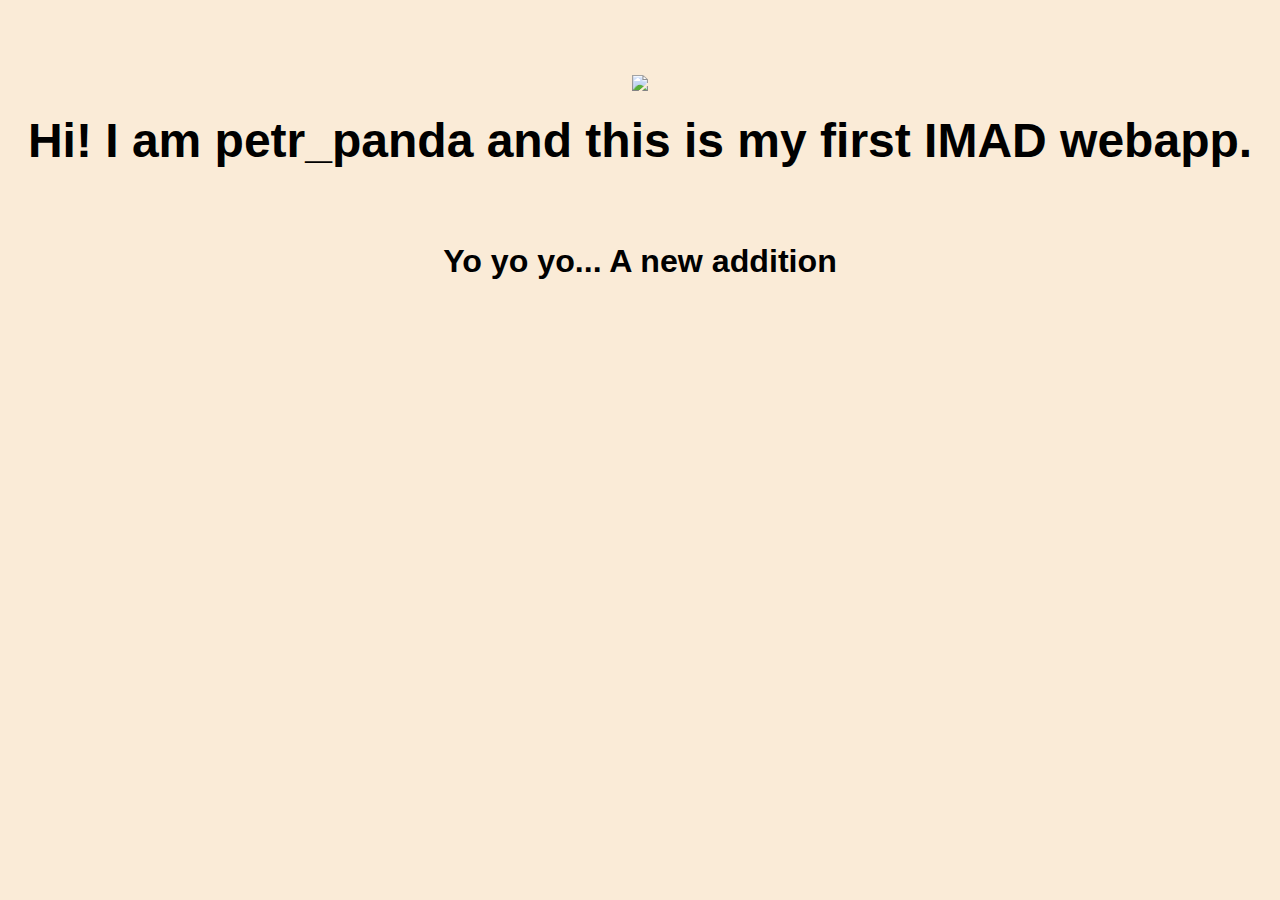
==== ui/index.html @ 00d42004 "[imad-console] Updates ui/index.html" ====
<!doctype html>
<html>
    <head>
        <link href="/ui/style.css" rel="stylesheet" />
    </head>
    <body>
        <div class="center">
            <img src="/ui/madi.png" class="img-medium"/>
        </div>
        <br>
        <div id="main_text" class="center text-big bold">
            Hi! I am petr_panda and this is my first IMAD webapp.
            <h6> Yo yo yo... A new addition</h6>
            <script>
                alert("Hi there. Welcome to the website!")
            </script>
        </div>
        <script type="text/javascript" src="/ui/main.js">
        </script>
    </body>
</html>
---- ui/style.css ----
body {
    font-family: sans-serif;
    background-color: #faebd7;
    margin-top: 75px;
}

.center {
    text-align: center;
}

.text-big {
    font-size: 300%;
}

.bold {
    font-weight: bold;
}

.img-medium {
    height: 200px;
}

.container{
	max-width: 800px;
    margin: 0 auto;
    color: #474444;
    font-family : sans-serif;
    padding-top : 60px;
    padding-left : 20px;
    padding-right : 20px;
    text-align : justify;
}
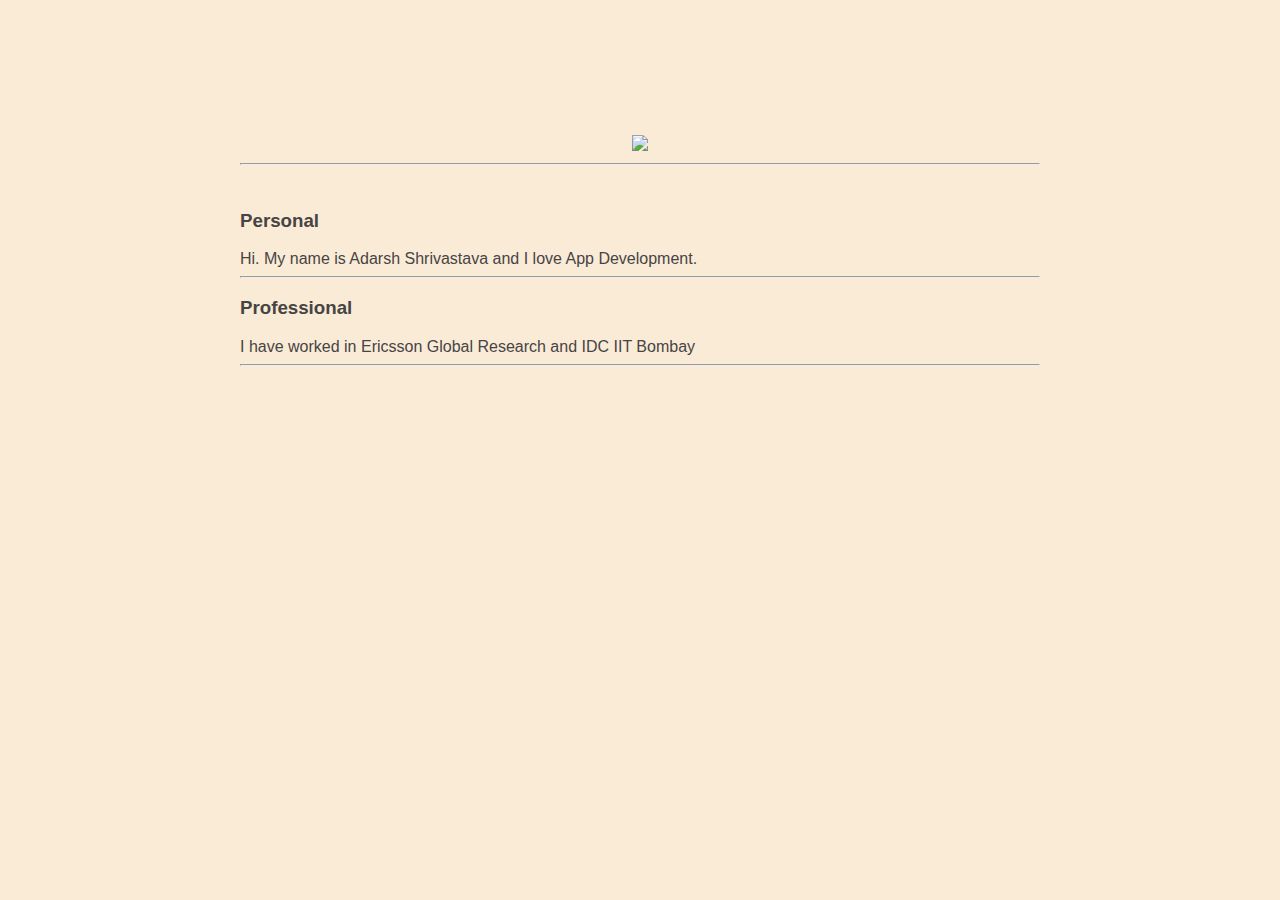
==== commit 7b6f8d40: "[imad-console] Updates ui/index.html" ====
--- a/ui/index.html
+++ b/ui/index.html
@@ -4,18 +4,28 @@
         <link href="/ui/style.css" rel="stylesheet" />
     </head>
     <body>
-        <div class="center">
-            <img src="/ui/madi.png" class="img-medium"/>
-        </div>
-        <br>
-        <div id="main_text" class="center text-big bold">
-            Hi! I am petr_panda and this is my first IMAD webapp.
-            <h6> Yo yo yo... A new addition</h6>
-            <script>
-                alert("Hi there. Welcome to the website!")
+        <div class="container">
+            <div class="center">
+                <img src="http://zeenews.india.com/tags/ma-long.html" id="image-madi" class="img-medium"/>
+            </div>
+            <hr/>
+            <br>
+            <h3>
+                Personal
+            </h3>
+            <div>
+                Hi. My name is Adarsh Shrivastava and I love App Development.
+            </div>
+            <hr/>
+            <h3>
+                Professional
+            </h3>
+            <div>
+                I have worked in Ericsson Global Research and IDC IIT Bombay
+            </div>
+            <hr/>
+            <script type="text/javascript" src="/ui/main.js">
             </script>
         </div>
-        <script type="text/javascript" src="/ui/main.js">
-        </script>
     </body>
 </html>
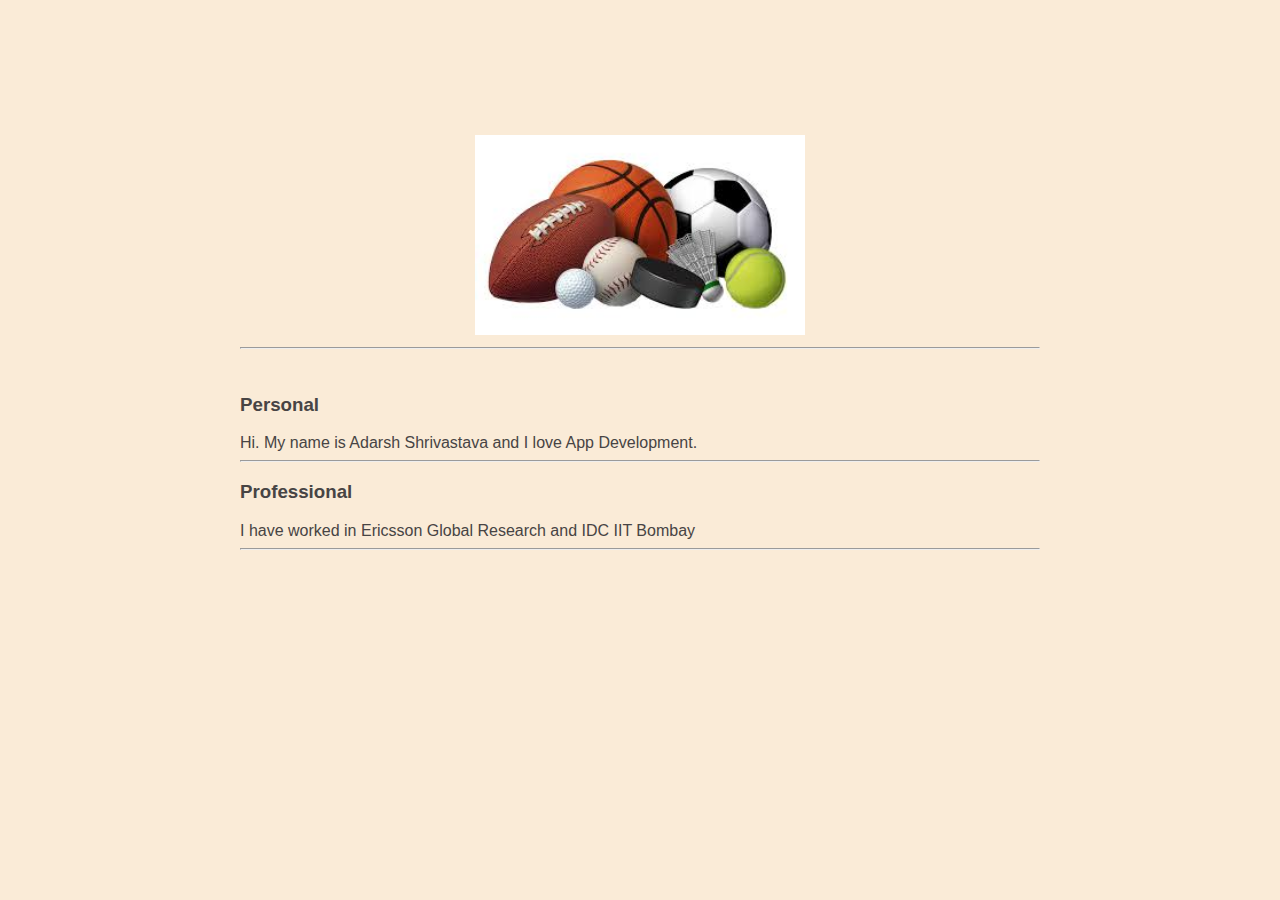
==== commit c77c9e02: "[imad-console] Updates ui/index.html" ====
--- a/ui/index.html
+++ b/ui/index.html
@@ -6,7 +6,7 @@
     <body>
         <div class="container">
             <div class="center">
-                <img src="http://zeenews.india.com/tags/ma-long.html" id="image-madi" class="img-medium"/>
+                <img src="/ui/Sports.jpeg" id="image-madi" class="img-medium"/>
             </div>
             <hr/>
             <br>
